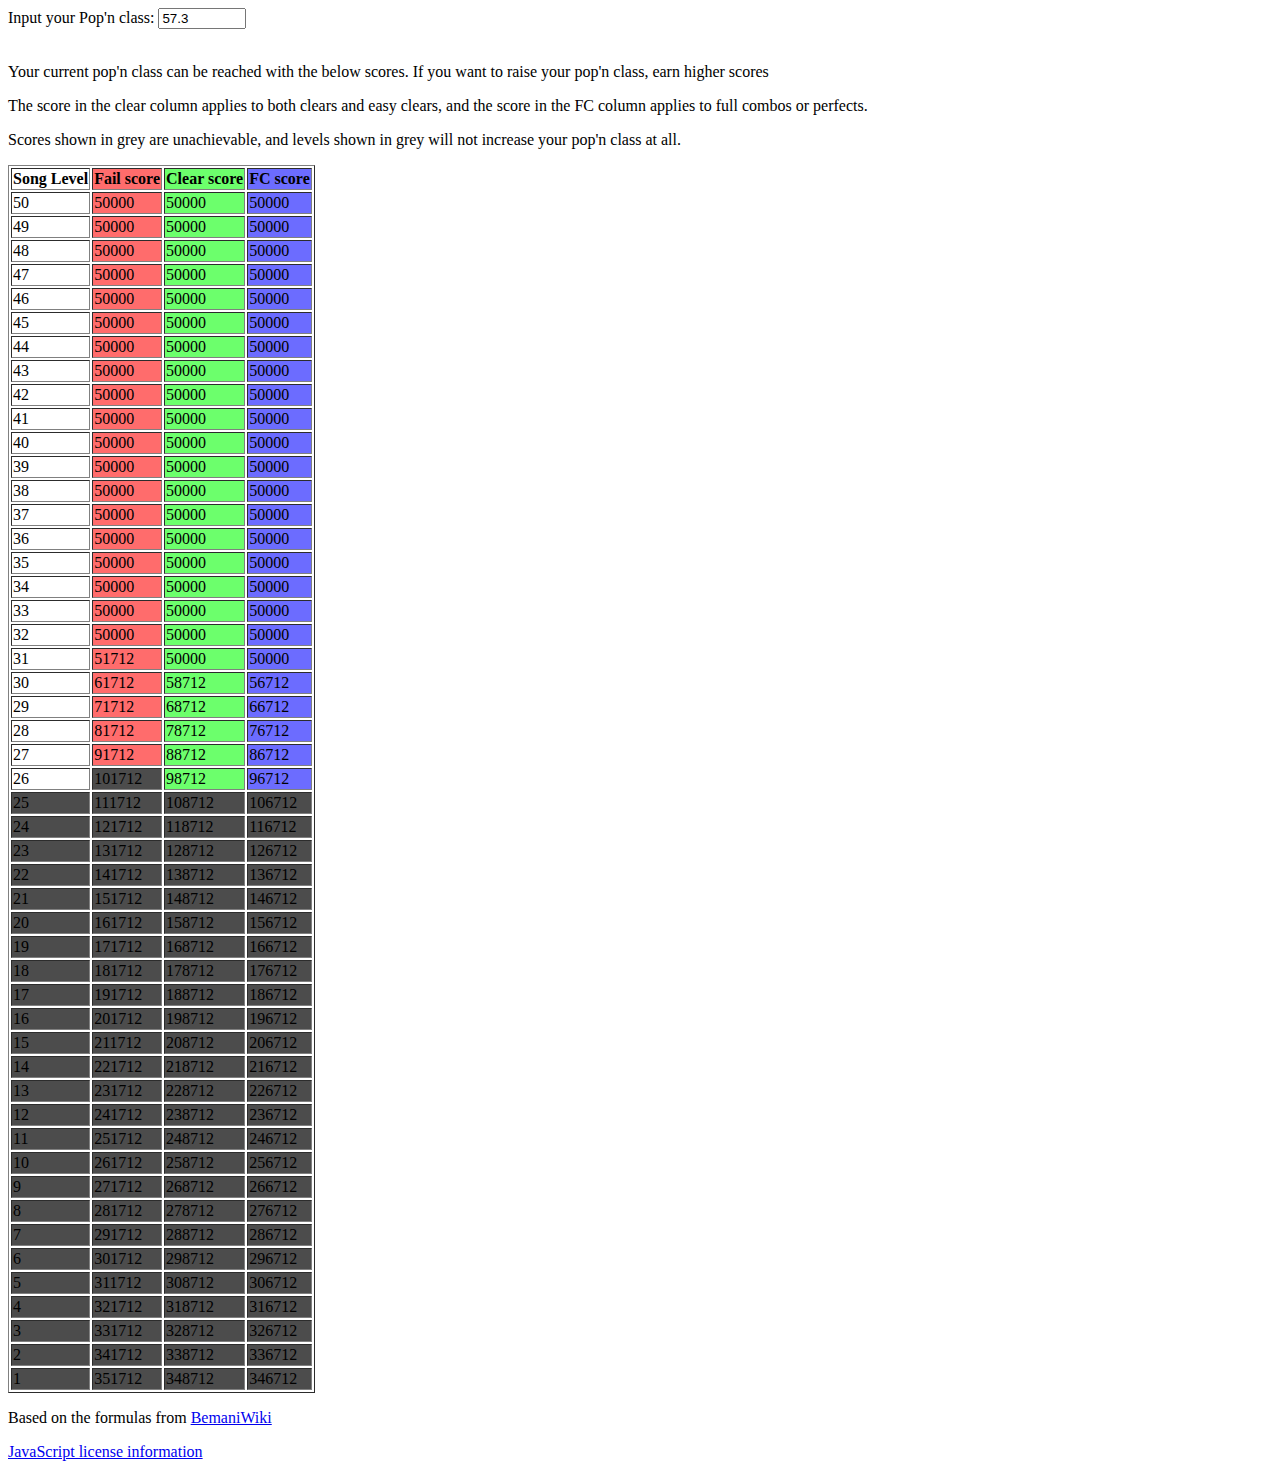
==== index.html @ 381a563a "Initial commit" ====
<html lang="en"><head>
  <meta charset="utf-8">
  <title>Pop'n Class War</title>
  <meta name="description" content="Pop'n Class Helper">
  <meta name="author" content="Jade">
  <link rel="stylesheet" href="css/main.css">
</head>

<body>
  <label for="popn_class">Input your Pop'n class:</label>
  <input id="popn_class" type="number" step="0.01" min="0" max="150" required=""><br>
  <br>
  <p>Your current pop'n class can be reached with the below scores. If you want to raise your pop'n class, earn higher scores<p>
  <p>The score in the clear column applies to both clears and easy clears, and the score in the FC column applies to full combos or perfects.<p>
  <p>Scores shown in grey are unachievable, and levels shown in grey will not increase your pop'n class at all.</p>
  <table id="scores" border="1">
    <tbody><tr>
      <th>Song Level</th>
      <th class="fail">Fail score</th>
      <th class="clear">Clear score</th>
      <th class="fullclear">FC score</th>
    </tr>
  </table>
  <!-- Start the main page script -->
  <script src="js/main.js"></script>
  <p>Based on the formulas from <a href="http://bemaniwiki.com/index.php?pop%27n%20music%20peace/%A5%DD%A5%C3%A5%D7%A5%F3%A5%AF%A5%E9%A5%B9">BemaniWiki</a></p>
  <a href="about_js.html" data-jslicense="1">JavaScript license information</a>
</body>
</html>
---- css/main.css ----
th.fail, td.fail {
  background-color: #FF6C6C;
}

th.clear, td.clear {
  background-color: #6CFF6C;
}

th.fullclear, td.fullclear {
  background-color: #6C6CFF;
}

th.impossible, td.impossible {
  background-color: #4C4C4C;
}
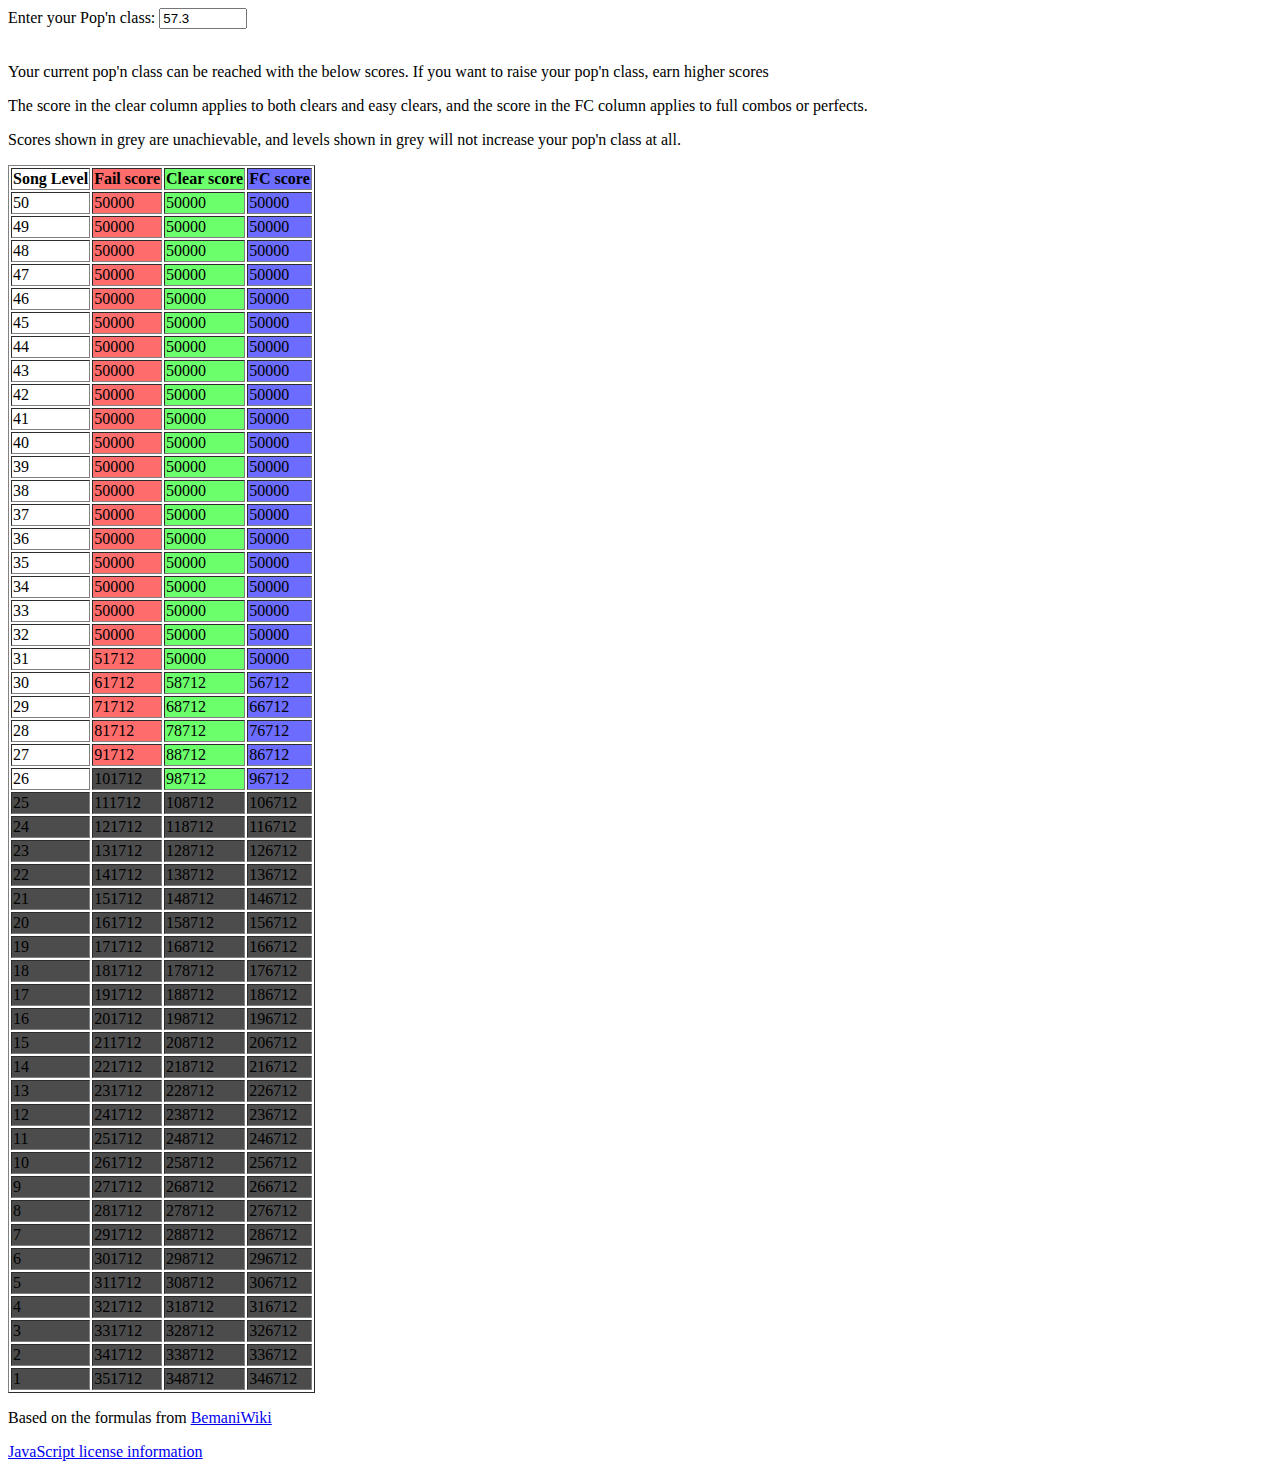
==== commit 63a7f8be: "upd" ====
--- a/index.html
+++ b/index.html
@@ -7,7 +7,7 @@
 </head>
 
 <body>
-  <label for="popn_class">Input your Pop'n class:</label>
+  <label for="popn_class">Enter your Pop'n class:</label>
   <input id="popn_class" type="number" step="0.01" min="0" max="150" required=""><br>
   <br>
   <p>Your current pop'n class can be reached with the below scores. If you want to raise your pop'n class, earn higher scores<p>
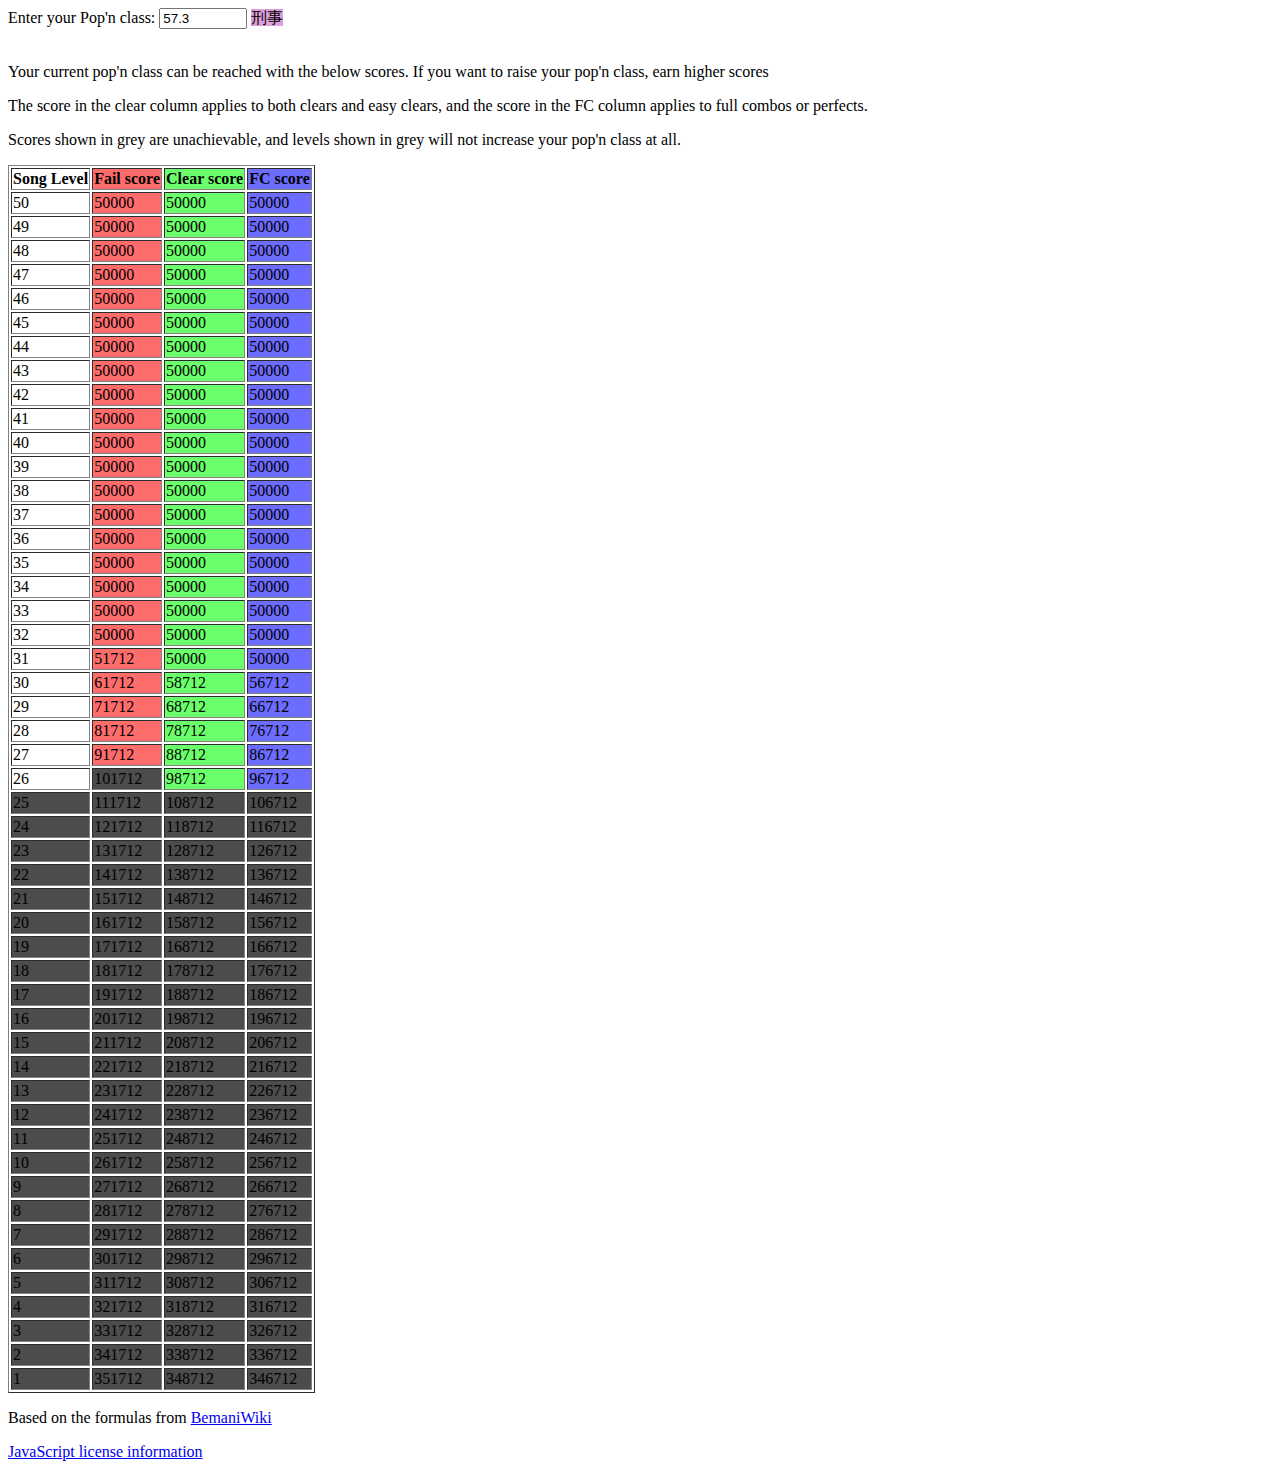
==== commit 753334a9: "Added tier title" ====
--- a/index.html
+++ b/index.html
@@ -1,14 +1,20 @@
 <html lang="en"><head>
   <meta charset="utf-8">
-  <title>Pop'n Class War</title>
+  <title>Pop'n Class Struggle</title>
   <meta name="description" content="Pop'n Class Helper">
   <meta name="author" content="Jade">
+  <!-- Stuff for embeds -->
+  <meta content="Pop'n Class Struggle" property="og:title">
+  <meta content="Gives information on how to raise your Pop'n class" property="og:description">
+  <meta content="Pop'n Class Struggle" property="og:site_name">
+  <meta content='https://witchof0x20.github.io/popn_class_struggle/images/popkun.png' property='og:image'>
+  
   <link rel="stylesheet" href="css/main.css">
 </head>
 
 <body>
   <label for="popn_class">Enter your Pop'n class:</label>
-  <input id="popn_class" type="number" step="0.01" min="0" max="150" required=""><br>
+  <input id="popn_class" type="number" step="0.01" min="0" max="150" required="">     <span id="class_tier"></span><br>
   <br>
   <p>Your current pop'n class can be reached with the below scores. If you want to raise your pop'n class, earn higher scores<p>
   <p>The score in the clear column applies to both clears and easy clears, and the score in the FC column applies to full combos or perfects.<p>
--- a/css/main.css
+++ b/css/main.css
@@ -13,3 +13,35 @@
 th.impossible, td.impossible {
   background-color: #4C4C4C;
 }
+
+span.classtier1 {
+    background-color: #CEA782;
+}
+
+span.classtier2 {
+    background-color: lightgreen;
+}
+
+span.classtier3 {
+    background-color: #9BD38F;
+}
+
+span.classtier4 {
+    background-color: plum;
+}
+
+span.classtier5 {
+    background-color: pink;
+}
+
+span.classtier6 {
+    background-color: #EFEFA0;
+}
+
+span.classtier7 {
+    background-color: aquamarine;
+}
+
+span.classtier8 {
+    background-color: #FFD700;
+}
